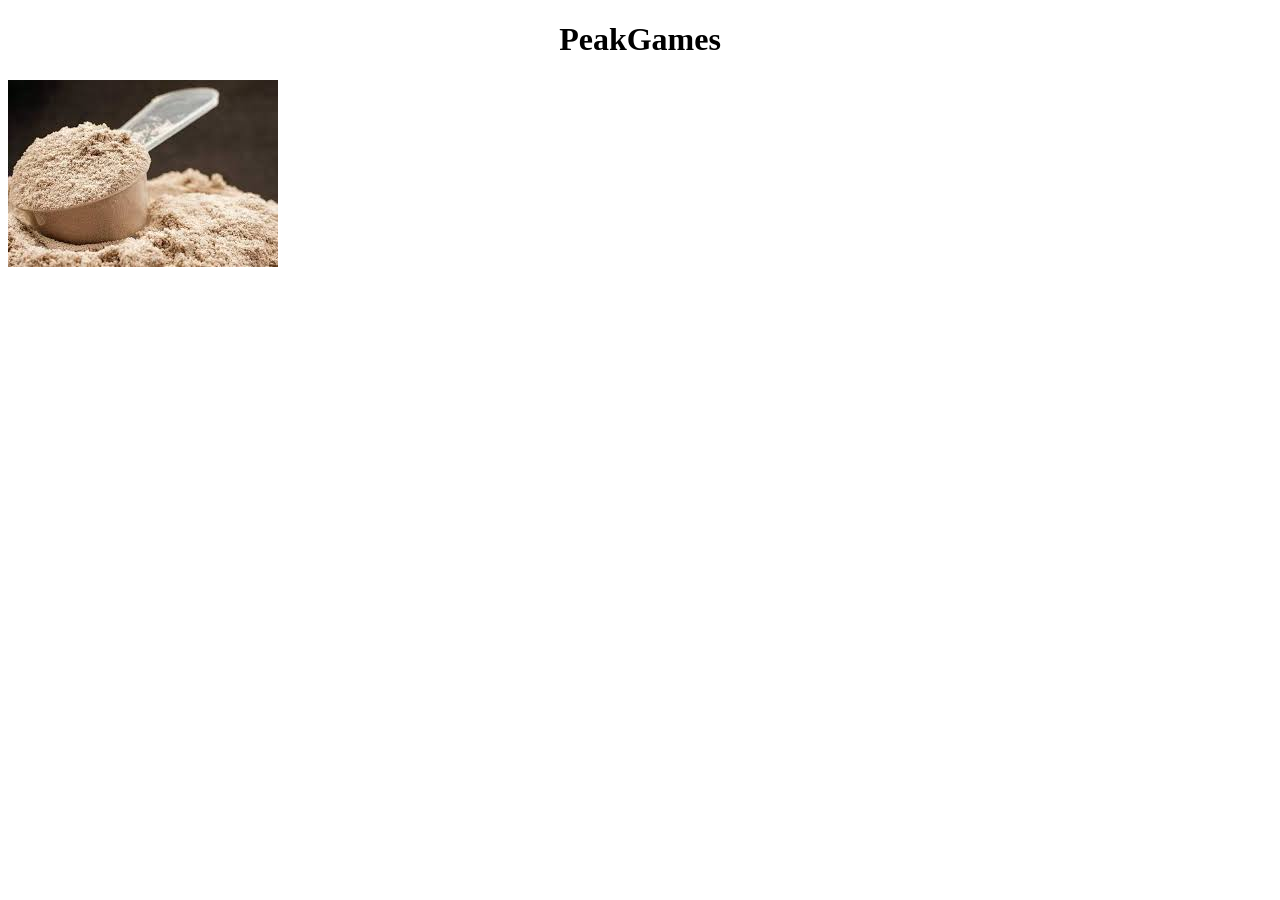
==== index.html @ 488ed64e "Add files via upload" ====
<!DOCTYPE html>
<html lang="en">
<head>
    <meta charset="UTF-8">
    <meta name="viewport" content="width=device-width, initial-scale=1.0">
    <title>Document</title>
    <link rel="stylesheet" href="index.css">
</head>
<body>
    <h1 id="Title" class="Title">PeakGames</h1>
    <!--FILL HREF-->
    <a href="">
        <img src="protein.jpg">
    </a>

    <script src="index.js"></script>
</body>
</html>
---- index.css ----
.Title{
    font-family:fantasy ;
    text-align: center;
    font-size: 2em;
}
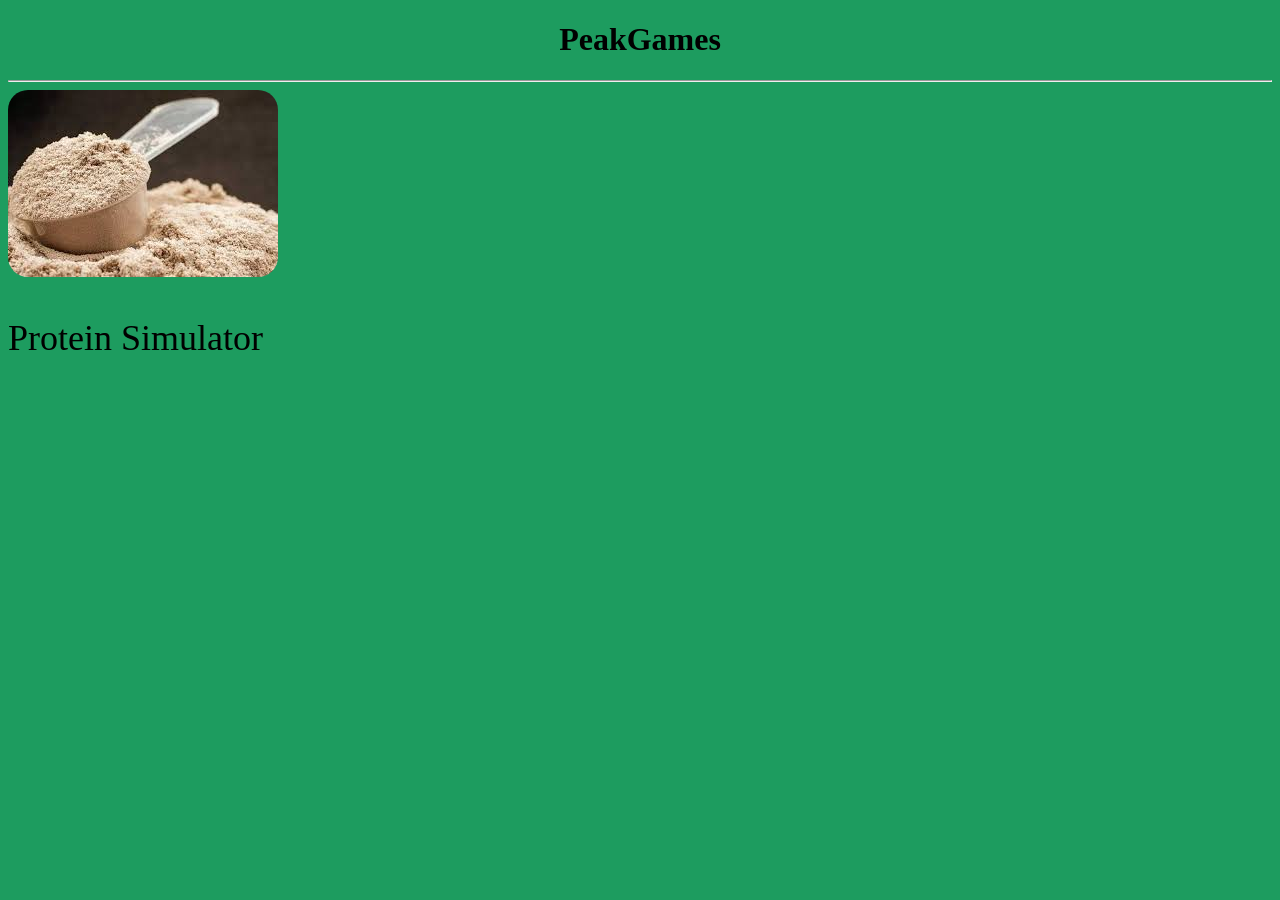
==== commit 4378c71b: "Add files via upload" ====
--- a/index.html
+++ b/index.html
@@ -8,10 +8,13 @@
 </head>
 <body>
     <h1 id="Title" class="Title">PeakGames</h1>
+    <hr>
     <!--FILL HREF-->
-    <a href="">
-        <img src="protein.jpg">
+    <a id="proteinLabel" href="">
+        <img src="protein.jpg" class="titleImg">
     </a>
+    <br>
+    <label class="gameTitle"><pre class="gameTitle">Protein Simulator</pre></label>
 
     <script src="index.js"></script>
 </body>
--- a/index.css
+++ b/index.css
@@ -1,6 +1,15 @@
-
 .Title{
     font-family:fantasy ;
     text-align: center;
     font-size: 2em;
+}
+.titleImg{
+    border-radius: 20px;
+}
+.gameTitle{
+    font-size: 1.5em;
+    font-family: fantasy;
+}
+body{
+    background-color: rgb(29, 156, 95);
 }
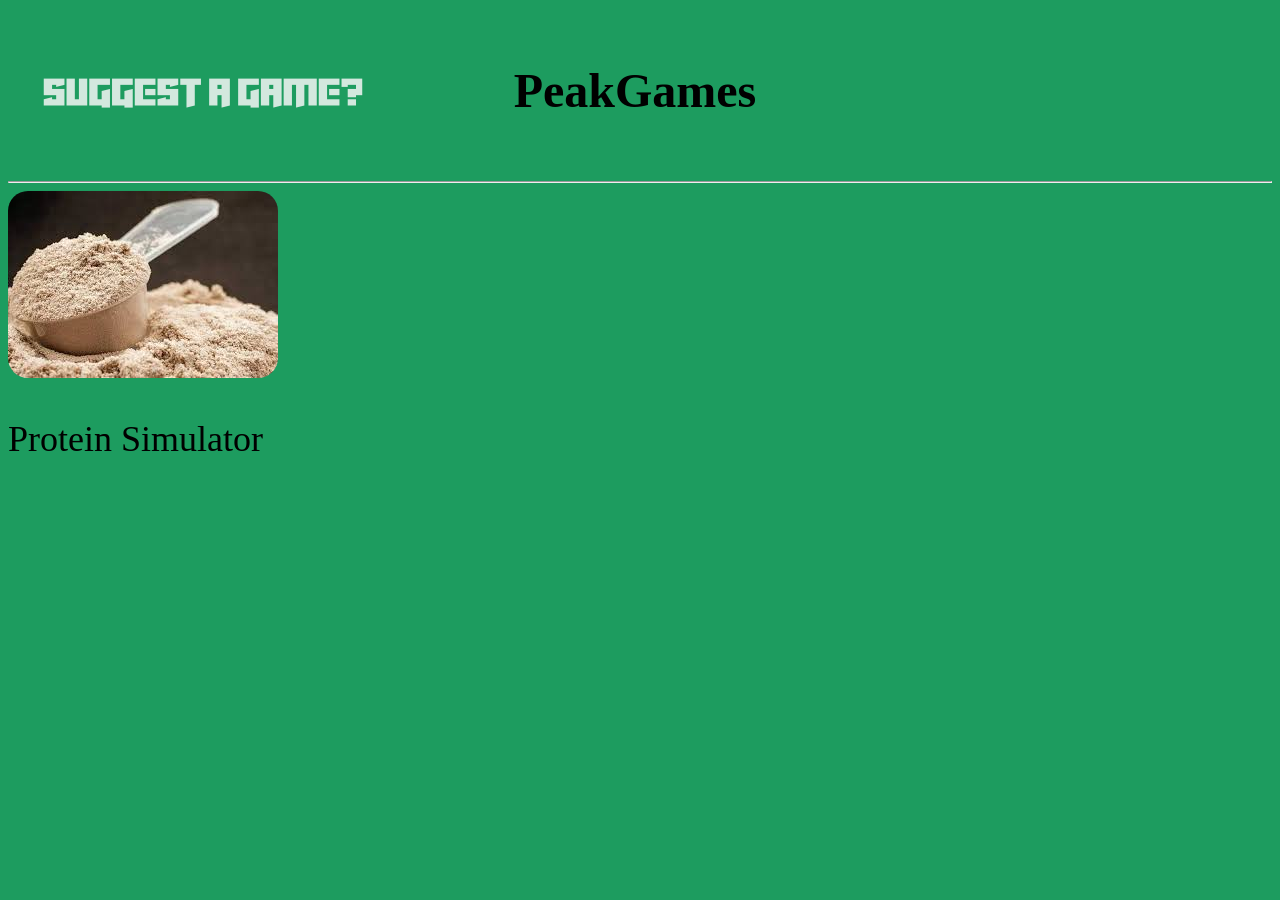
==== commit ce385f35: "Add files via upload" ====
--- a/index.html
+++ b/index.html
@@ -7,9 +7,14 @@
     <link rel="stylesheet" href="index.css">
 </head>
 <body>
+    <div class="header">
+    <a href="suggest.html"
+    target="_blank"><h1 class="suggest"><img src="suggestImg.png"></h1></a>
     <h1 id="Title" class="Title">PeakGames</h1>
+    <h1><pre>                       </pre></h1>
+    </div>
     <hr>
-    <!--FILL HREF-->
+    <!--FILL HREF FOR PROTEIN GAME-->
     <a id="proteinLabel" href="">
         <img src="protein.jpg" class="titleImg">
     </a>
--- a/index.css
+++ b/index.css
@@ -1,7 +1,16 @@
 .Title{
     font-family:fantasy ;
     text-align: center;
-    font-size: 2em;
+    font-size: 3em;
+}
+.header{
+    display: flex;
+    padding: 20px;
+    justify-content: space-between;
+    align-items: center;
+}
+.header h1{
+    text-align: center;
 }
 .titleImg{
     border-radius: 20px;
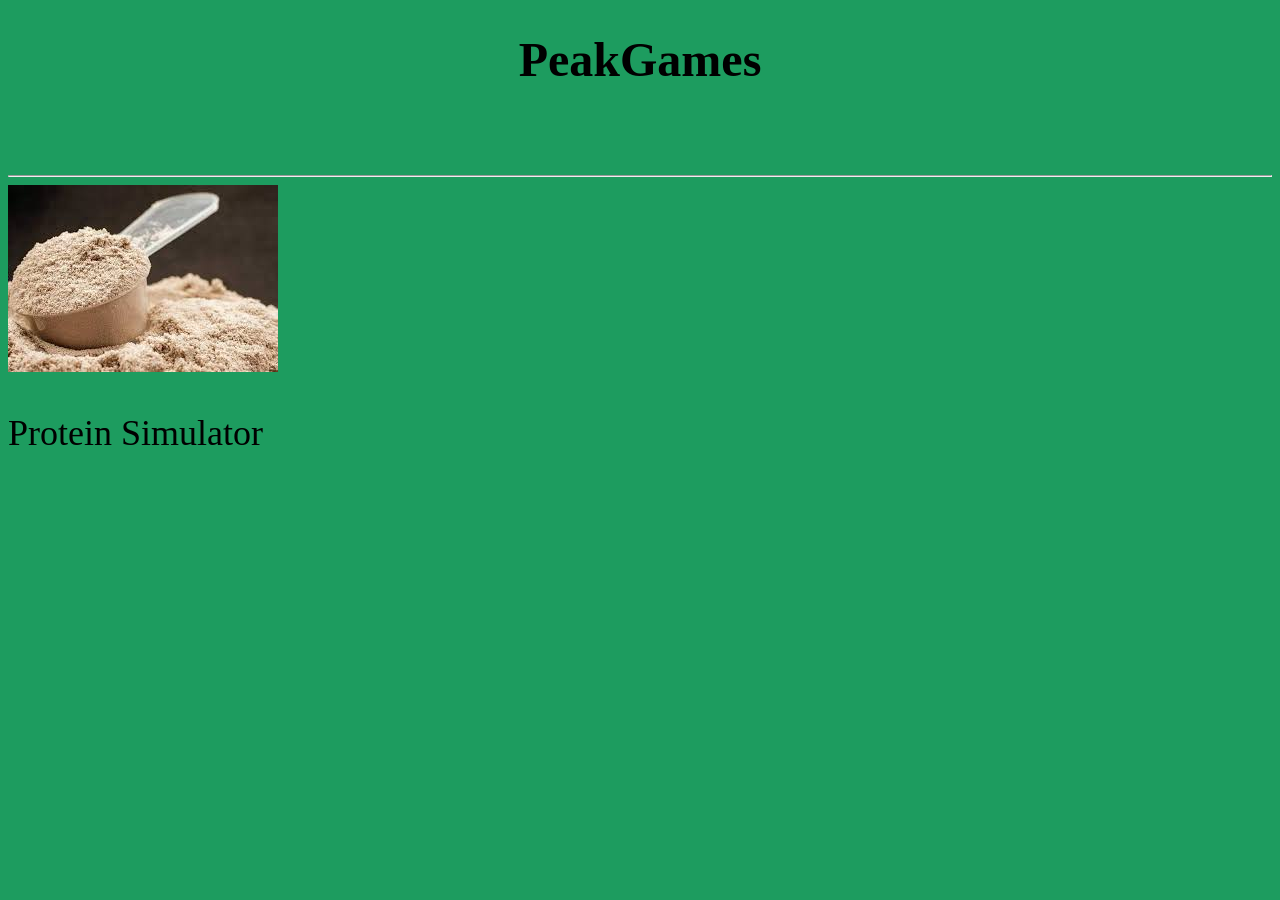
==== commit 9c8a1622: "Add files via upload" ====
--- a/index.html
+++ b/index.html
@@ -8,8 +8,7 @@
 </head>
 <body>
     <div class="header">
-    <a href="suggest.html"
-    target="_blank"><h1 class="suggest"><img src="suggestImg.png"></h1></a>
+    
     <h1 id="Title" class="Title">PeakGames</h1>
     <h1><pre>                       </pre></h1>
     </div>
@@ -21,6 +20,5 @@
     <br>
     <label class="gameTitle"><pre class="gameTitle">Protein Simulator</pre></label>
 
-    <script src="index.js"></script>
 </body>
 </html>
--- a/index.css
+++ b/index.css
@@ -3,18 +3,11 @@
     text-align: center;
     font-size: 3em;
 }
-.header{
-    display: flex;
-    padding: 20px;
-    justify-content: space-between;
-    align-items: center;
-}
+
 .header h1{
     text-align: center;
 }
-.titleImg{
-    border-radius: 20px;
-}
+
 .gameTitle{
     font-size: 1.5em;
     font-family: fantasy;
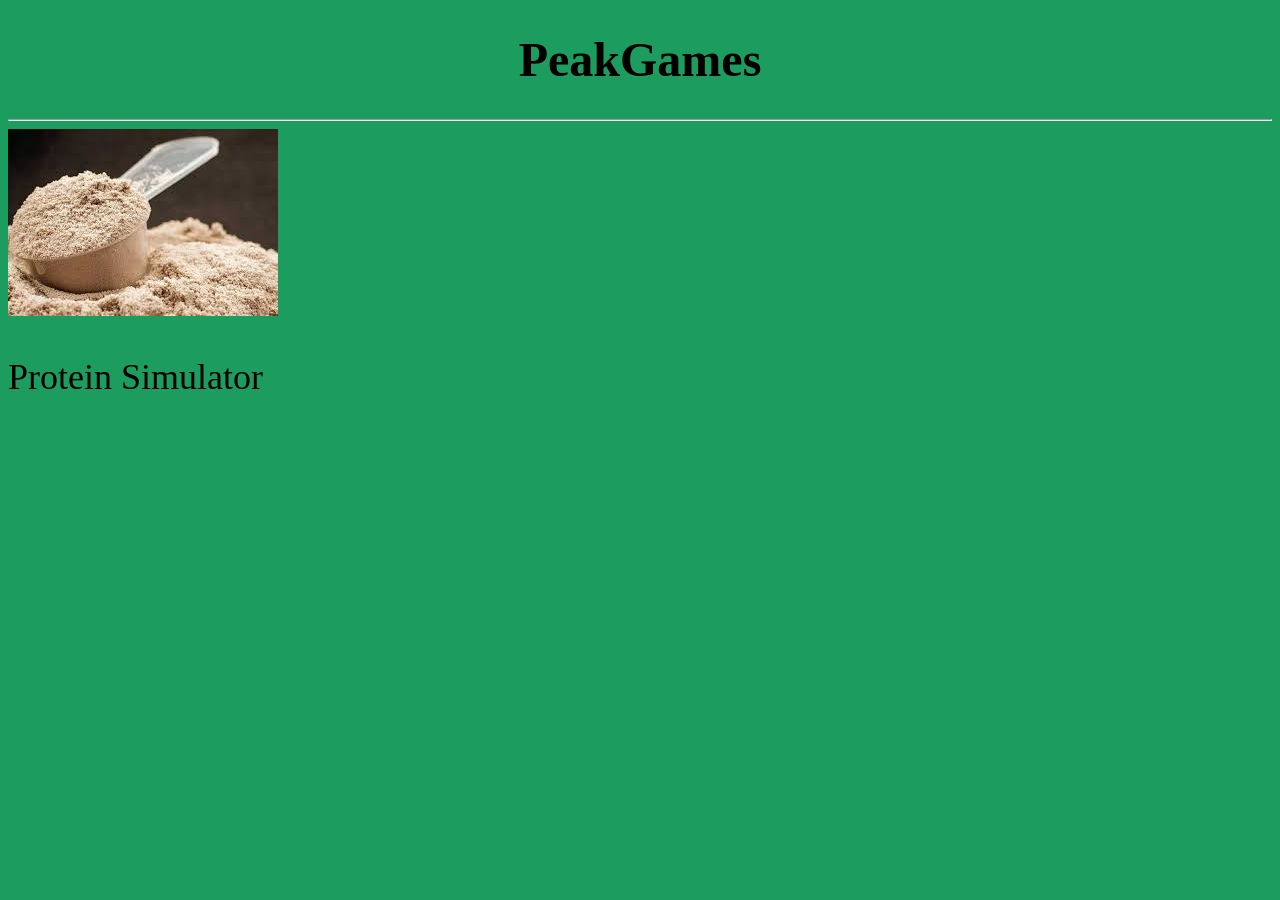
==== commit 25944216: "Update index.html" ====
--- a/index.html
+++ b/index.html
@@ -10,7 +10,7 @@
     <div class="header">
     
     <h1 id="Title" class="Title">PeakGames</h1>
-    <h1><pre>                       </pre></h1>
+    
     </div>
     <hr>
     <!--FILL HREF FOR PROTEIN GAME-->
@@ -21,4 +21,4 @@
     <label class="gameTitle"><pre class="gameTitle">Protein Simulator</pre></label>
 
 </body>
-</html>+</html>
--- a/index.css
+++ b/index.css
@@ -4,9 +4,7 @@
     font-size: 3em;
 }
 
-.header h1{
-    text-align: center;
-}
+
 
 .gameTitle{
     font-size: 1.5em;
@@ -14,4 +12,4 @@
 }
 body{
     background-color: rgb(29, 156, 95);
-}+}
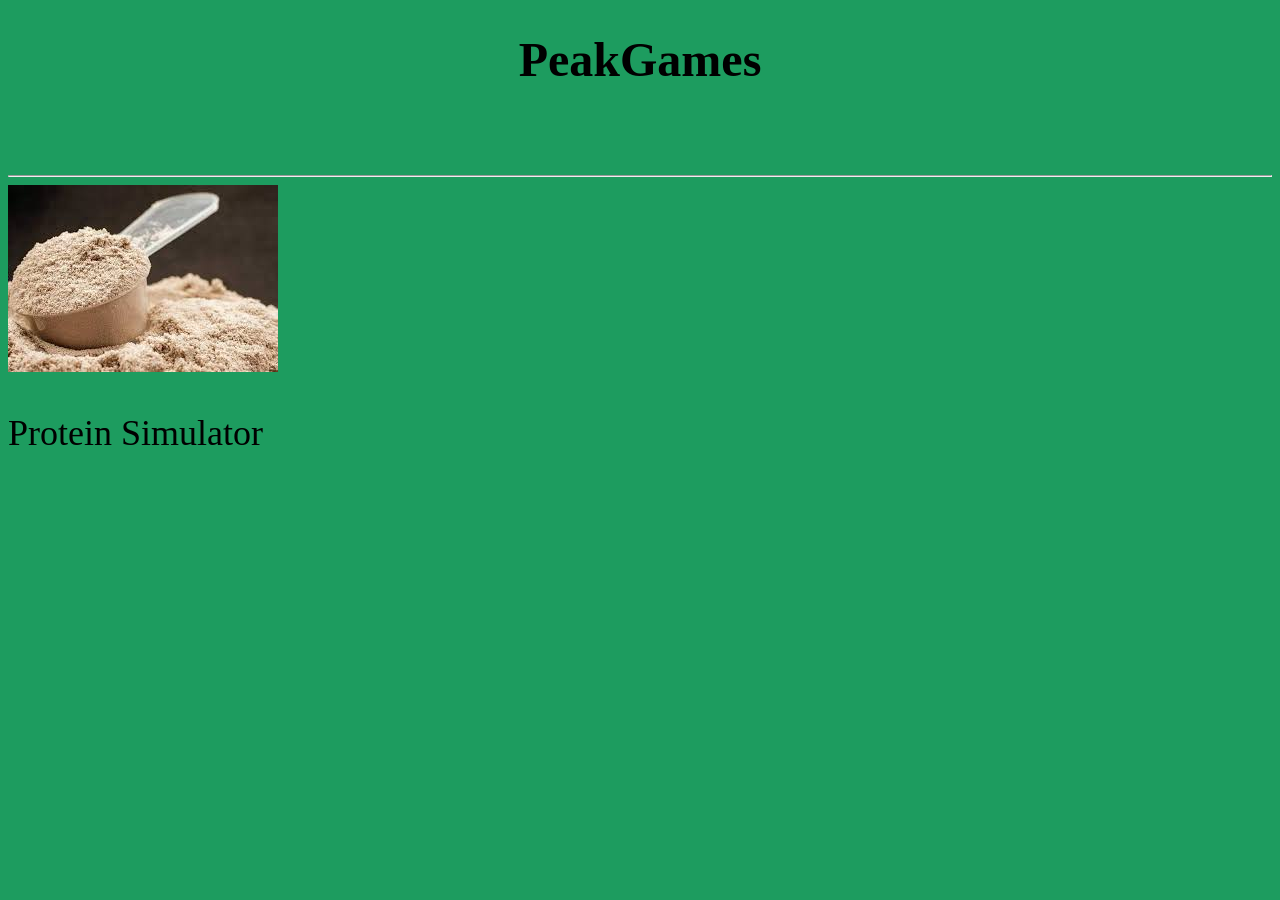
==== commit 0aefcdc9: "Add files via upload" ====
--- a/index.html
+++ b/index.html
@@ -10,15 +10,14 @@
     <div class="header">
     
     <h1 id="Title" class="Title">PeakGames</h1>
-    
+    <h1><pre>                       </pre></h1>
     </div>
     <hr>
-    <!--FILL HREF FOR PROTEIN GAME-->
-    <a id="proteinLabel" href="">
+    <a id="proteinLabel" href="protein.html">
         <img src="protein.jpg" class="titleImg">
     </a>
     <br>
     <label class="gameTitle"><pre class="gameTitle">Protein Simulator</pre></label>
 
 </body>
-</html>
+</html>
--- a/index.css
+++ b/index.css
@@ -4,7 +4,9 @@
     font-size: 3em;
 }
 
-
+.header h1{
+    text-align: center;
+}
 
 .gameTitle{
     font-size: 1.5em;
@@ -12,4 +14,4 @@
 }
 body{
     background-color: rgb(29, 156, 95);
-}
+}
